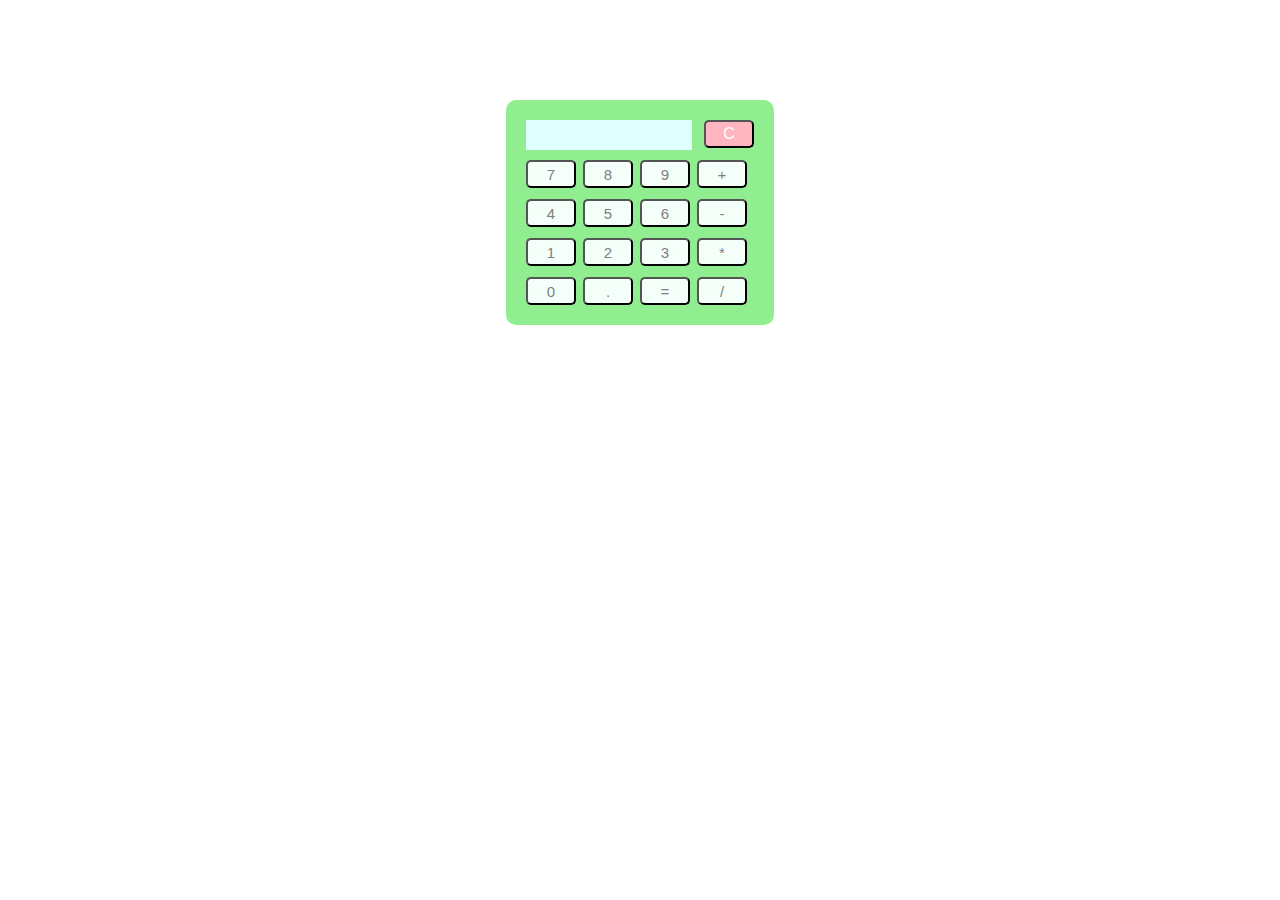
==== calculator/calculator.html @ 38247bde "Calculator and practices" ====
<!DOCTYPE html>
<html>

<head>
    <meta charset="UTF-8">
    <meta name="viewport" content="width=device-width, initial-scale=1.0">
    <meta http-equiv="X-UA-Compatible" content="ie=edge">
    <title>Calculator</title>
    <link rel="stylesheet" href="css/normalize.css">
    <link rel="stylesheet" href="css/style.css">

</head>

<body>
    <div id="calculator">
        <div class="top">
            <div id="screen"></div><button class="C" onclick="clearScreen()">C</button>
        </div>
        <div class="keypad">
            <button onclick="appendKeyPressed(this)">7</button>
            <button onclick="appendKeyPressed(this)">8</button>
            <button onclick="appendKeyPressed(this)">9</button>
            <button onclick="appendKeyPressed(this)">+</button>
            <button onclick="appendKeyPressed(this)">4</button>
            <button onclick="appendKeyPressed(this)">5</button>
            <button onclick="appendKeyPressed(this)">6</button>
            <button onclick="appendKeyPressed(this)">-</button>
            <button onclick="appendKeyPressed(this)">1</button>
            <button onclick="appendKeyPressed(this)">2</button>
            <button onclick="appendKeyPressed(this)">3</button>
            <button onclick="appendKeyPressed(this)">*</button>
            <button onclick="appendKeyPressed(this)">0</button>
            <button onclick="appendKeyPressed(this)">.</button>
            <button onclick="evalResult()">=</button>
            <button onclick="appendKeyPressed(this)">/</button>
        </div>
    </div>
    <script <script type="text/javascript" src="js/calculator.js"></script>

</body>

</html>
---- calculator/css/style.css ----
* {
    box-sizing: border-box;
}

#calculator {
    width: 268px;
    height: auto;
    margin: 100px auto;
    padding: 20px 20px 9px;
    background: lightgreen;
    border-radius: 10px;
}

.top {
    display: block;
}

.top button.C {
    float: right;
    background: lightpink;
    color: white;
    height: 28px;
    width: 50px;
    border-radius: 5px;
}

#screen {
    float: left;
    width: 166px;
    height: 30px;
    background: lightcyan;
    margin-bottom: 10px;
}

.keypad {
    display: block;
}

.keypad,
.top {
    overflow: hidden;
}

.keypad button {
    float: left;
    position: relative;
    top: 0;
    cursor: pointer;
    background: mintcream;
    color: gray;
    text-align: center;
    font-size: 15px;
    width: 50px !important;
    height: 28px;
    margin: 0 7px 11px 0;
    border-radius: 5px;
}
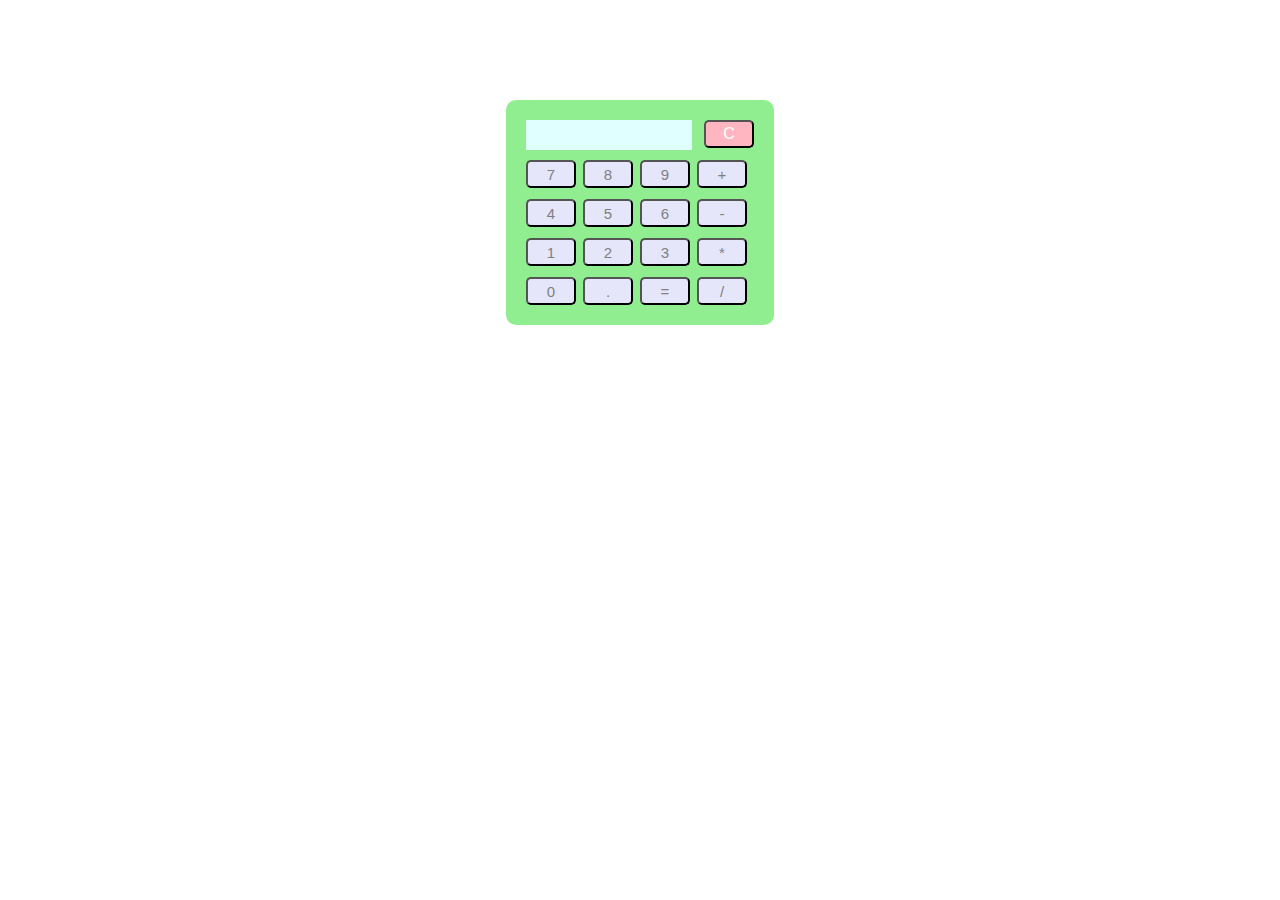
==== commit e0b553ad: "Finished calculator with validations" ====
--- a/calculator/calculator.html
+++ b/calculator/calculator.html
@@ -14,25 +14,25 @@
 <body>
     <div id="calculator">
         <div class="top">
-            <div id="screen"></div><button class="C" onclick="clearScreen()">C</button>
+            <div id="screen"></div><button id="C">C</button>
         </div>
         <div class="keypad">
-            <button onclick="appendKeyPressed(this)">7</button>
-            <button onclick="appendKeyPressed(this)">8</button>
-            <button onclick="appendKeyPressed(this)">9</button>
-            <button onclick="appendKeyPressed(this)">+</button>
-            <button onclick="appendKeyPressed(this)">4</button>
-            <button onclick="appendKeyPressed(this)">5</button>
-            <button onclick="appendKeyPressed(this)">6</button>
-            <button onclick="appendKeyPressed(this)">-</button>
-            <button onclick="appendKeyPressed(this)">1</button>
-            <button onclick="appendKeyPressed(this)">2</button>
-            <button onclick="appendKeyPressed(this)">3</button>
-            <button onclick="appendKeyPressed(this)">*</button>
-            <button onclick="appendKeyPressed(this)">0</button>
-            <button onclick="appendKeyPressed(this)">.</button>
-            <button onclick="evalResult()">=</button>
-            <button onclick="appendKeyPressed(this)">/</button>
+            <button class="key">7</button>
+            <button class="key">8</button>
+            <button class="key">9</button>
+            <button class="key">+</button>
+            <button class="key">4</button>
+            <button class="key">5</button>
+            <button class="key">6</button>
+            <button class="key">-</button>
+            <button class="key">1</button>
+            <button class="key">2</button>
+            <button class="key">3</button>
+            <button class="key">*</button>
+            <button class="key">0</button>
+            <button class="key">.</button>
+            <button id="equals">=</button>
+            <button class="key">/</button>
         </div>
     </div>
     <script <script type="text/javascript" src="js/calculator.js"></script>
--- a/calculator/css/style.css
+++ b/calculator/css/style.css
@@ -15,7 +15,7 @@
     display: block;
 }
 
-.top button.C {
+#C {
     float: right;
     background: lightpink;
     color: white;
@@ -30,6 +30,7 @@
     height: 30px;
     background: lightcyan;
     margin-bottom: 10px;
+    text-align: right;
 }
 
 .keypad {
@@ -46,7 +47,7 @@
     position: relative;
     top: 0;
     cursor: pointer;
-    background: mintcream;
+    background: lavender;
     color: gray;
     text-align: center;
     font-size: 15px;
